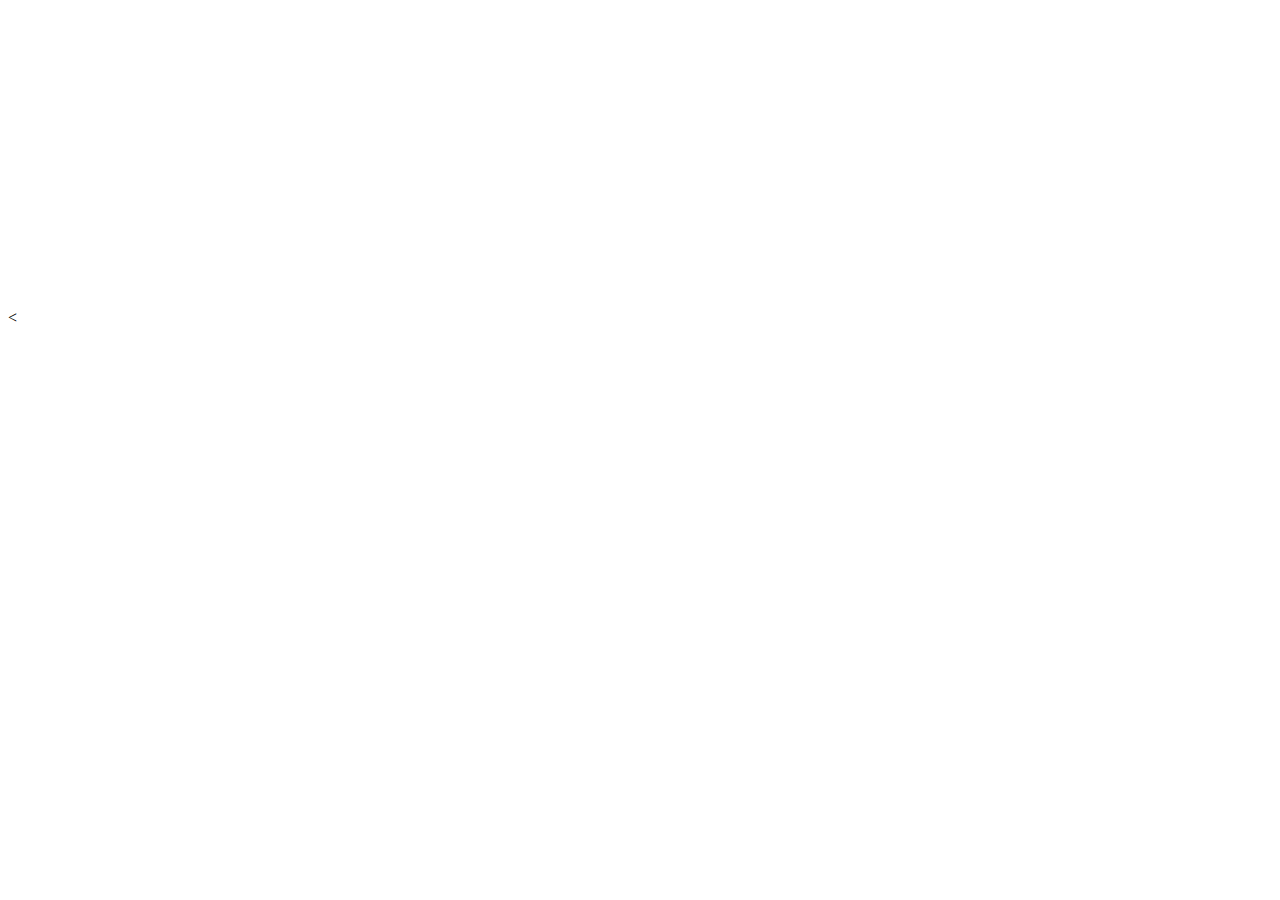
==== hangout.html @ 8aa56ab4 "hangout on air test successful" ====
<<!DOCTYPE html>
<html>
<head>
	<title></title>
</head>
<body>
	<iframe width="560" height="315" src="http://www.youtube.com/embed/vx8YOPG6bJU" frameborder="0" allowfullscreen></iframe>
</body>
</html>
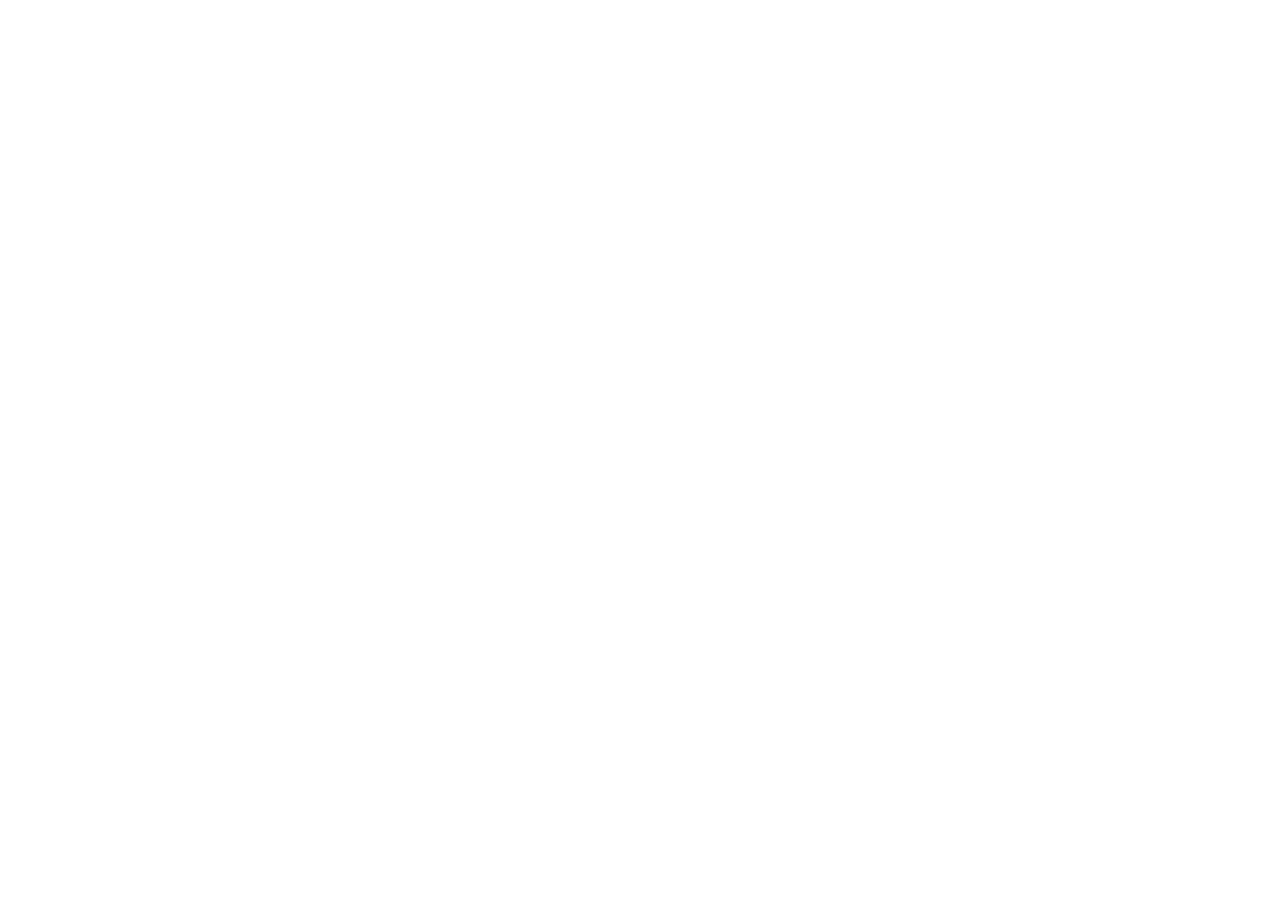
==== commit 2be31fdb: "resizable video" ====
--- a/hangout.html
+++ b/hangout.html
@@ -1,9 +1,37 @@
-<<!DOCTYPE html>
+<!DOCTYPE html>
 <html>
 <head>
-	<title></title>
+	<title>Task.io</title>
+	<link rel="stylesheet" href="https://ajax.googleapis.com/ajax/libs/jqueryui/1.11.4/themes/smoothness/jquery-ui.css">
+	<script src="https://ajax.googleapis.com/ajax/libs/jquery/2.1.3/jquery.min.js"></script>
+	<script src="https://ajax.googleapis.com/ajax/libs/jqueryui/1.11.4/jquery-ui.min.js"></script>
+	<script type="text/javascript">
+		$(document).ready(function () {
+			$("#video-wrapper").resizable({
+				alsoResize : "#video"
+			});
+		});
+	</script>
+	<style type="text/css">
+		.ui-resizable-helper {
+		    border: 1px dotted gray;
+		}
+		#video-wrapper {
+		    display: block;
+		    width: 900px;
+		    height: 500px;
+		    overflow: hidden;
+		    position: relative;
+		}
+		#video {
+		    width: 100%;
+		    height: 100%;
+		}
+	</style>
 </head>
 <body>
-	<iframe width="560" height="315" src="http://www.youtube.com/embed/vx8YOPG6bJU" frameborder="0" allowfullscreen></iframe>
+	<div id="video-wrapper">
+		<iframe id="video" src="https://appear.in/HFID-Conference" frameborder="0"></iframe>
+	</div>
 </body>
 </html>